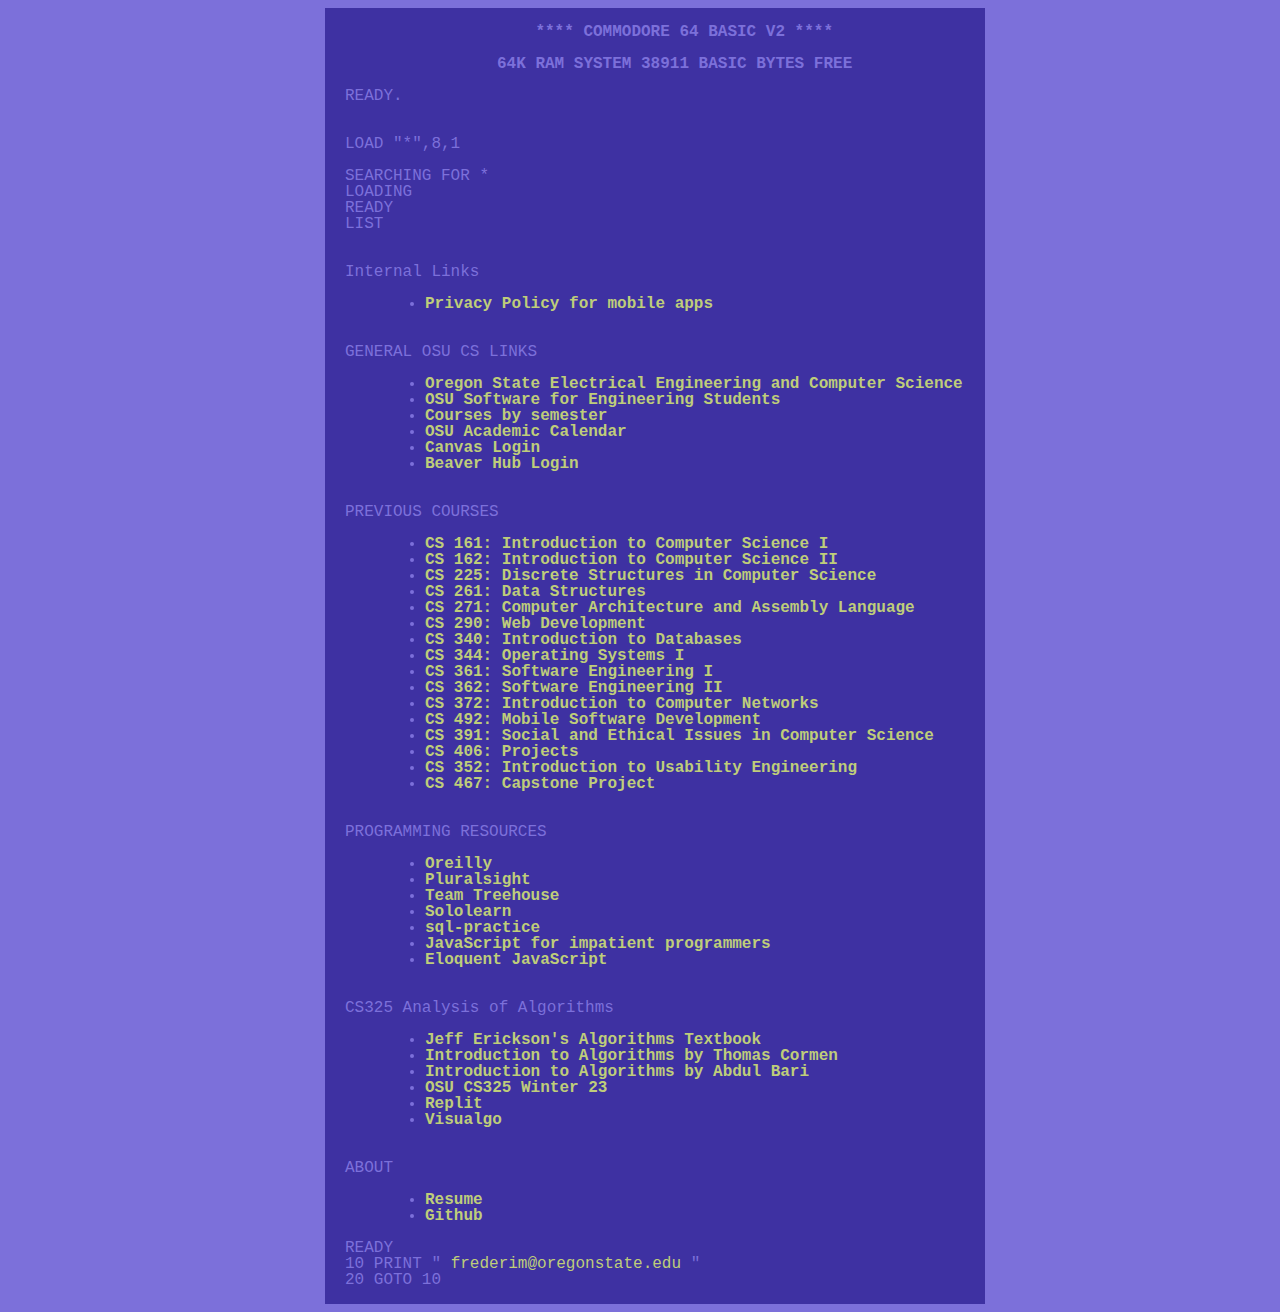
==== index.html @ d90467c4 "added CS325 links" ====
<!DOCTYPE html>
<html lang="en">
	<head>
		<meta charset="UTF-8">
		<meta http-equiv="Content-Type" content="text/html; charset=UTF-8">
		<meta name="viewport" content="width=660">
		<link rel="stylesheet" href="css/stylesheet.css" type="text/css" media="screen">
		<link rel="icon" type="image/gif" href="images/icons/favicon.gif">
		<title>Matt's C64 Web Page</title>
		
	</head>
	<body>
		<div id="mainscreen">
			<div id="header">
				<br>
				&nbsp;&nbsp;&nbsp;&nbsp;**** COMMODORE 64 BASIC V2 ****
				<br>
				<br>
				&nbsp; 64K RAM SYSTEM&nbsp;38911 BASIC BYTES FREE
				<br>
				<br>
			</div>
			 READY.
			 <div>
				<img class="block" src="images/cursor.gif" alt=""></img>
			</div>
			<br>
			 LOAD "*",8,1
			<br>
			<br>
		     SEARCHING FOR *
			<br>
			 LOADING
			<br>
			 READY
			<br>

			 LIST
		<!-- </div> -->
		<section>
			<p class="subheader">
				<br>
				Internal Links
				<br>
			</p>
			<nav>
				<ul>
					<li>
						<a href="PrivacyPolicy.html"> Privacy Policy for mobile apps</a>
					</li>
				</ul>
			</nav>
		</section>
		<section>
			<p class="subheader">
				<br>
				GENERAL OSU CS LINKS
				<br>
			</p>
			<nav>
				<ul>
					<li>
						<a href="https://eecs.oregonstate.edu/" target="_blank">Oregon State Electrical Engineering and Computer Science</a>
					</li>
					<li>
						<a href="https://it.engineering.oregonstate.edu/download-software" target="_blank">OSU Software for Engineering Students</a>
					</li>
					<li>
						<a href="https://classes.engr.oregonstate.edu/eecs/" target="_blank">Courses by semester</a>
					</li>
					<li>
						<a href="https://registrar.oregonstate.edu/osu-academic-calendar" target="_blank">OSU Academic Calendar</a>
					</li>
					<li>
						<a href="https://ecampus.oregonstate.edu/services/start/canvas-login.htm/" target="_blank">Canvas Login</a>
					</li>
					<li>
						<a href="https://uit.oregonstate.edu/beaver-hub" target="_blank">Beaver Hub Login</a>
					</li>
				</ul>
			</nav>
		</section>
		<section>
			<p class="subheader">
				<br>
				PREVIOUS COURSES
				<br> 
			</p>
			<aside>
				<ul>
					<li>
						<a href="https://ecampus.oregonstate.edu/soc/ecatalog/ecoursedetail.htm?subject=CS&coursenumber=161&termcode=ALL" target="_blank">CS 161: Introduction to Computer Science I</a>
					</li>
					<li>
						<a href="https://ecampus.oregonstate.edu/soc/ecatalog/ecoursedetail.htm?subject=CS&coursenumber=162&termcode=ALL" target="_blank">CS 162: Introduction to Computer Science II</a>
					</li>
					<li>
						<a href="https://ecampus.oregonstate.edu/soc/ecatalog/ecoursedetail.htm?termcode=all&coursenumber=225&subject=CS" target="_blank">CS 225: Discrete Structures in Computer Science</a>
					</li>
					<li>
						<a href="https://ecampus.oregonstate.edu/soc/ecatalog/ecoursedetail.htm?termcode=all&coursenumber=261&subject=CS" target="_blank">CS 261: Data Structures</a>
					</li>
					<li>
						<a href="https://ecampus.oregonstate.edu/soc/ecatalog/ecoursedetail.htm?subject=CS&coursenumber=271&termcode=all" target="_blank">CS 271: Computer Architecture and Assembly Language</a>
					</li>
					<li>
						<a href="https://ecampus.oregonstate.edu/soc/ecatalog/ecoursedetail.htm?subject=CS&coursenumber=290" target="_blank">CS 290: Web Development</a>
					</li>
					<li>
						<a href="https://ecampus.oregonstate.edu/soc/ecatalog/ecoursedetail.htm?subject=CS&coursenumber=340" target="_blank">CS 340: Introduction to Databases</a>
					</li>
					<li>
						<a href="https://ecampus.oregonstate.edu/soc/ecatalog/ecoursedetail.htm?subject=CS&coursenumber=344&termcode=all" target="_blank">CS 344: Operating Systems I</a>
					</li>
					<li>
						<a href="https://ecampus.oregonstate.edu/soc/ecatalog/ecoursedetail.htm?termcode=all&coursenumber=361&subject=CS" target="_blank">CS 361: Software Engineering I</a>
					</li>
					<li>
						<a href="https://ecampus.oregonstate.edu/soc/ecatalog/ecoursedetail.htm?termcode=all&coursenumber=362&subject=CS" target="_blank">CS 362: Software Engineering II</a>
					</li>
					<li>
						<a href="https://ecampus.oregonstate.edu/soc/ecatalog/ecoursedetail.htm?coursenumber=372&subject=CS" target="_blank">CS 372: Introduction to Computer Networks</a>
					</li>
					<li>
						<a href="https://ecampus.oregonstate.edu/soc/ecatalog/ecoursedetail.htm?termcode=all&coursenumber=492&subject=CS" target="_blank">CS 492: Mobile Software Development</a>
					</li>
					<li>
						<a href="https://ecampus.oregonstate.edu/soc/ecatalog/ecoursedetail.htm?termcode=all&coursenumber=391&subject=CS" target="_blank">CS 391: Social and Ethical Issues in Computer Science</a>
					</li>
					<li>
						<a href="https://ecampus.oregonstate.edu/soc/ecatalog/ecoursedetail.htm?subject=CS&coursenumber=406&termcode=all" target="_blank">CS 406: Projects</a>
					</li>
					<li>
						<a href="https://ecampus.oregonstate.edu/soc/ecatalog/ecoursedetail.htm?subject=CS&coursenumber=352&termcode=ALL" target="_blank">CS 352: Introduction to Usability Engineering</a>
					</li>
					<li>
						<a href="https://ecampus.oregonstate.edu/soc/ecatalog/ecoursedetail.htm?subject=CS&coursenumber=467&termcode=ALL" target="_blank">CS 467: Capstone Project</a>
					</li>
				</ul>
			</aside>
		</section>
		<section>
			<p class="subheader">
				<br>
				PROGRAMMING RESOURCES
				<br>
			</p>
			<nav>
				<ul>
					<li>
						<a href="https://learning.oreilly.com/" target="_blank"> Oreilly </a>
					</li>
					<li>
						<a href="https://www.pluralsight.com/" target="_blank"> Pluralsight</a>
					</li>
					<li>
						<a href="https://teamtreehouse.com/" target="_blank"> Team Treehouse </a>
					</li>
					<li>
						<a href="https://www.sololearn.com/" target="_blank"> Sololearn </a>
					</li>
					<li>
						<a href="https://www.sql-practice.com/" target="_blank"> sql-practice </a>
					</li>
					<li>
						<a href="https://exploringjs.com/impatient-js/toc.html" target="_blank"> JavaScript for impatient programmers</a>
					</li>
					<li>
						<a href="https://eloquentjavascript.net/" target="_blank"> Eloquent JavaScript</a>
					</li>
				</ul>
			</nav>
			</section>
			<section>
			<p class="subheader">
				<br>
				CS325 Analysis of Algorithms
				<br>
			</p>
			<aside>
				<ul>
					<li>
						<a href="https://jeffe.cs.illinois.edu/teaching/algorithms/" target="_blank"> Jeff Erickson's Algorithms Textbook</a>
					</li>
					<li>
						<a href="https://canvas.oregonstate.edu/courses/1901711/assignments/syllabus" target"_blank"> Introduction to Algorithms by Thomas Cormen</a>
					</li>
					<li>
						<a href="https://www.youtube.com/watch?v=0IAPZzGSbME&list=PLDN4rrl48XKpZkf03iYFl-O29szjTrs_O" target="_blank"> Introduction to Algorithms by Abdul Bari</a>
					</li>
					<li>
						<a href="https://canvas.oregonstate.edu/courses/1901711/assignments/syllabus" target="_blank"> OSU CS325 Winter 23</a>
					</li>
					<li>
						<a href="https://replit.com/" target="_blank"> Replit</a>
					</li>
					<li>
						<a href="https://visualgo.net/en" target="_blank"> Visualgo</a>
					</li>
				</ul>
			</aside>
			<p class="subheader">
				<br>
				ABOUT
				<br>
			</p>
				<ul>
					<li>
						<a href="resume/cv.pdf" target="_blank">Resume</a>
					</li>
					<li>
						<a href="github.com/frederim" target="_blank">Github</a>
					</li>
				</ul>
		</section>
		<section>
			<div class="subheader">
				READY
				<br>
				10 PRINT "
				<a href="=mailto:frederim@oregonstate.edu" target="_blank">frederim@oregonstate.edu</a>
				"
				<br>
				20 GOTO 10
				<br>
				<br>
			</div>
	</div>
	</section>
	<img class="displaynone" src="images/pipempty16.png" alt=""></img>	
	</body>
</html>
---- css/stylesheet.css ----
/*
  C64 font is 16x16 px, screen width 640 px
  light blue: #7c70da
  dark blue:  #3e31a2
  yellow: #bfcd7a
  green: #64974f
  white: #fff
*/


/* Generated by Font Squirrel (http://www.fontsquirrel.com)  */
/* Unicode range: 0021-007e,00a1-00ff,2500-25f7 */

/* Thanks for this awesome font * http://www.kreativekorp.com/software/fonts/c64.shtml */

@font-face {   
    src: url(fonts/PetMe.ttf);
    font-family: PetMe64Medium;
 /*   font-weight: normal;
    font-style: normal;
	font-variant: normal;
 */
}

:focus {
	outline: 1px dotted #7c70da;
}

body {
	background-color: #7c70da;
	color: #7c70da;
	/*
	font-family: Arial,Helvetica,sans-serif;
	*/
	font-size: 16px;
	line-height: 16px;
	padding-left: 30px;
}

#header {
	text-align: center;
	font-family: PetMe64Medium, monospace;
    font-weight: bold;
    font-style: normal;
	font-variant: normal;
}

#mainscreen {
	font-family: PetMe64Medium, monospace;
	margin: 0 auto;
	width: 640px;
	border: 0;
	background-color: #3e31a2;
	text-align: left;
	padding-left: 20px;
}

ul {
	list-style-image: url('images/pipfull16.png');
	/*
	list-style-position: inside;
	margin-left: 16px;
	*/
	margin-left: 40px;
}

ul li:hover {
	list-style-image: url('images/pipempty16.png');
}

.displaynone {
	display: none;
}

.ttlinktext {
	font-family: Courier,sans-serif;
}

a {
	text-decoration: none;
}

ul a {
	font-weight: bold;
}

a:link {
	color: #bfcd7a;
}

 a:visited {
	color: #64974f;
} 

a:hover {
	color: #3e31a2;
	background-color: #bfcd7a;
}

a:visited:hover {
	color: #3e31a2;
	background-color: #64974f;
}

a:active {
	color: #3e31a2;
	background-color: #ffffff;
}

.block {
	display: block;
}

.subheader {
	margin-top: 16px;
	font-family: PetMe64Medium, monospace;
	border: 0;
	background-color: #3e31a2;
	text-align: left;

}

@media (max-device-width: 480px) {
	#header, .subheader {
		-webkit-text-size-adjust: none;
	}
}
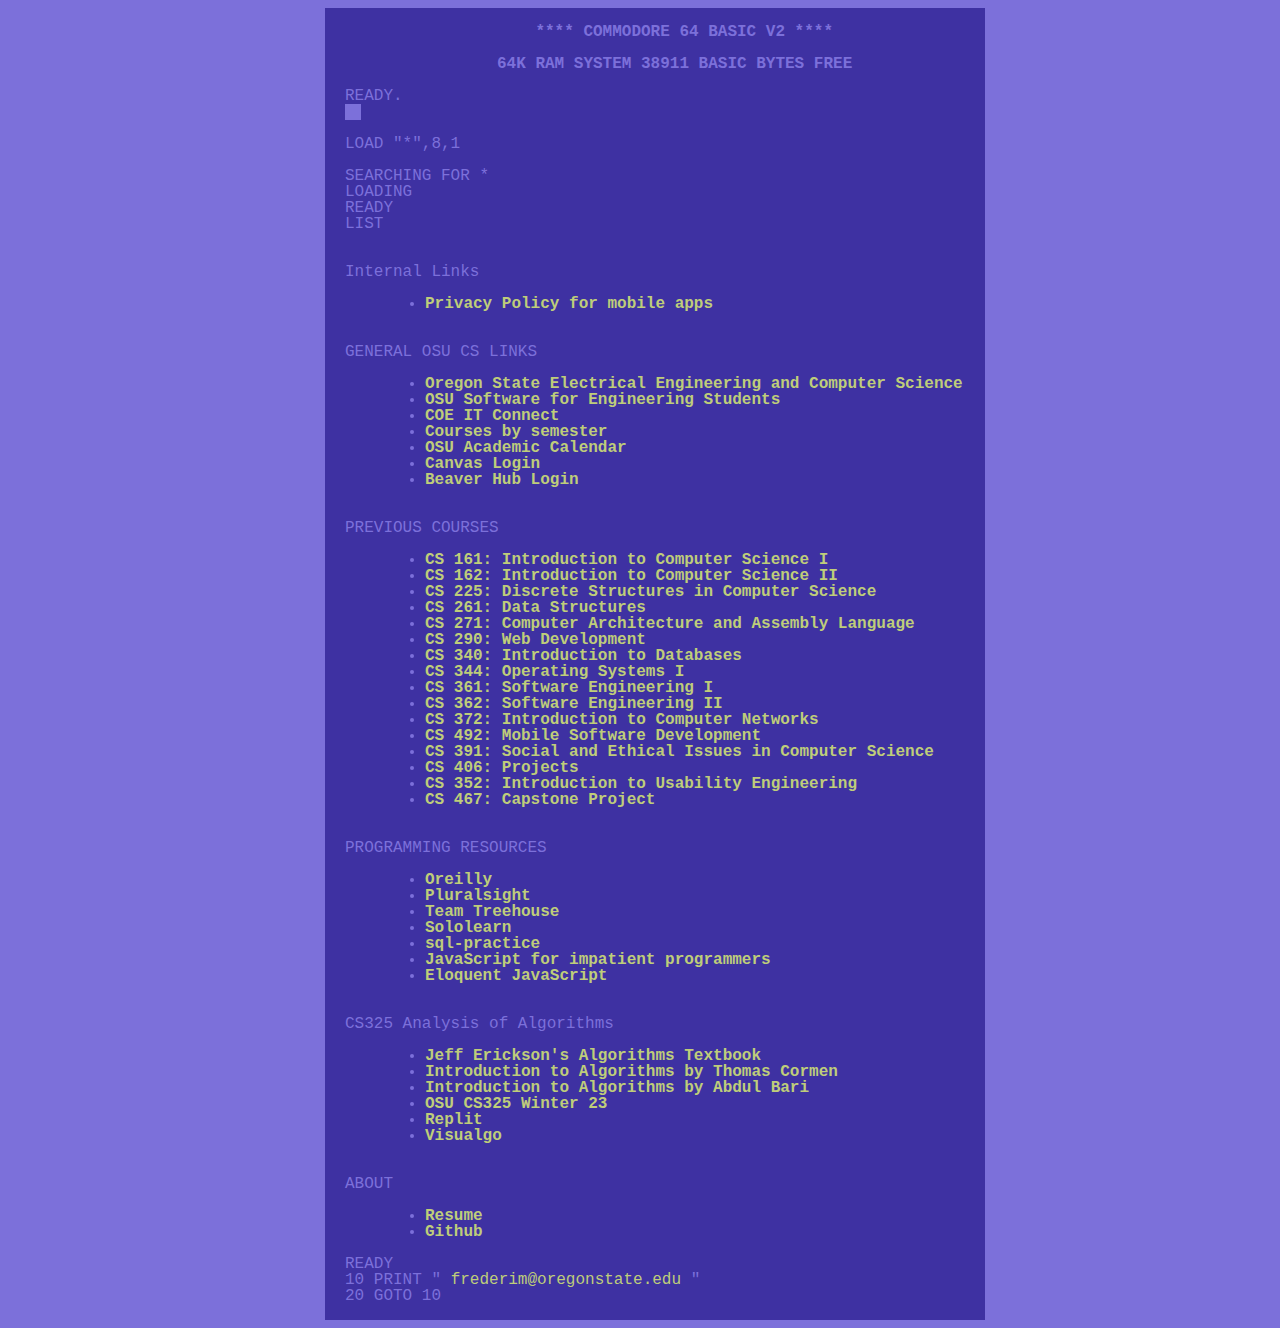
==== commit d0067099: "added COE IT Connect" ====
--- a/index.html
+++ b/index.html
@@ -66,6 +66,9 @@
 						<a href="https://it.engineering.oregonstate.edu/download-software" target="_blank">OSU Software for Engineering Students</a>
 					</li>
 					<li>
+						<a href="https://it.engineering.oregonstate.edu/connect" target="_blank">COE IT Connect</a>
+					</li>
+					<li>
 						<a href="https://classes.engr.oregonstate.edu/eecs/" target="_blank">Courses by semester</a>
 					</li>
 					<li>
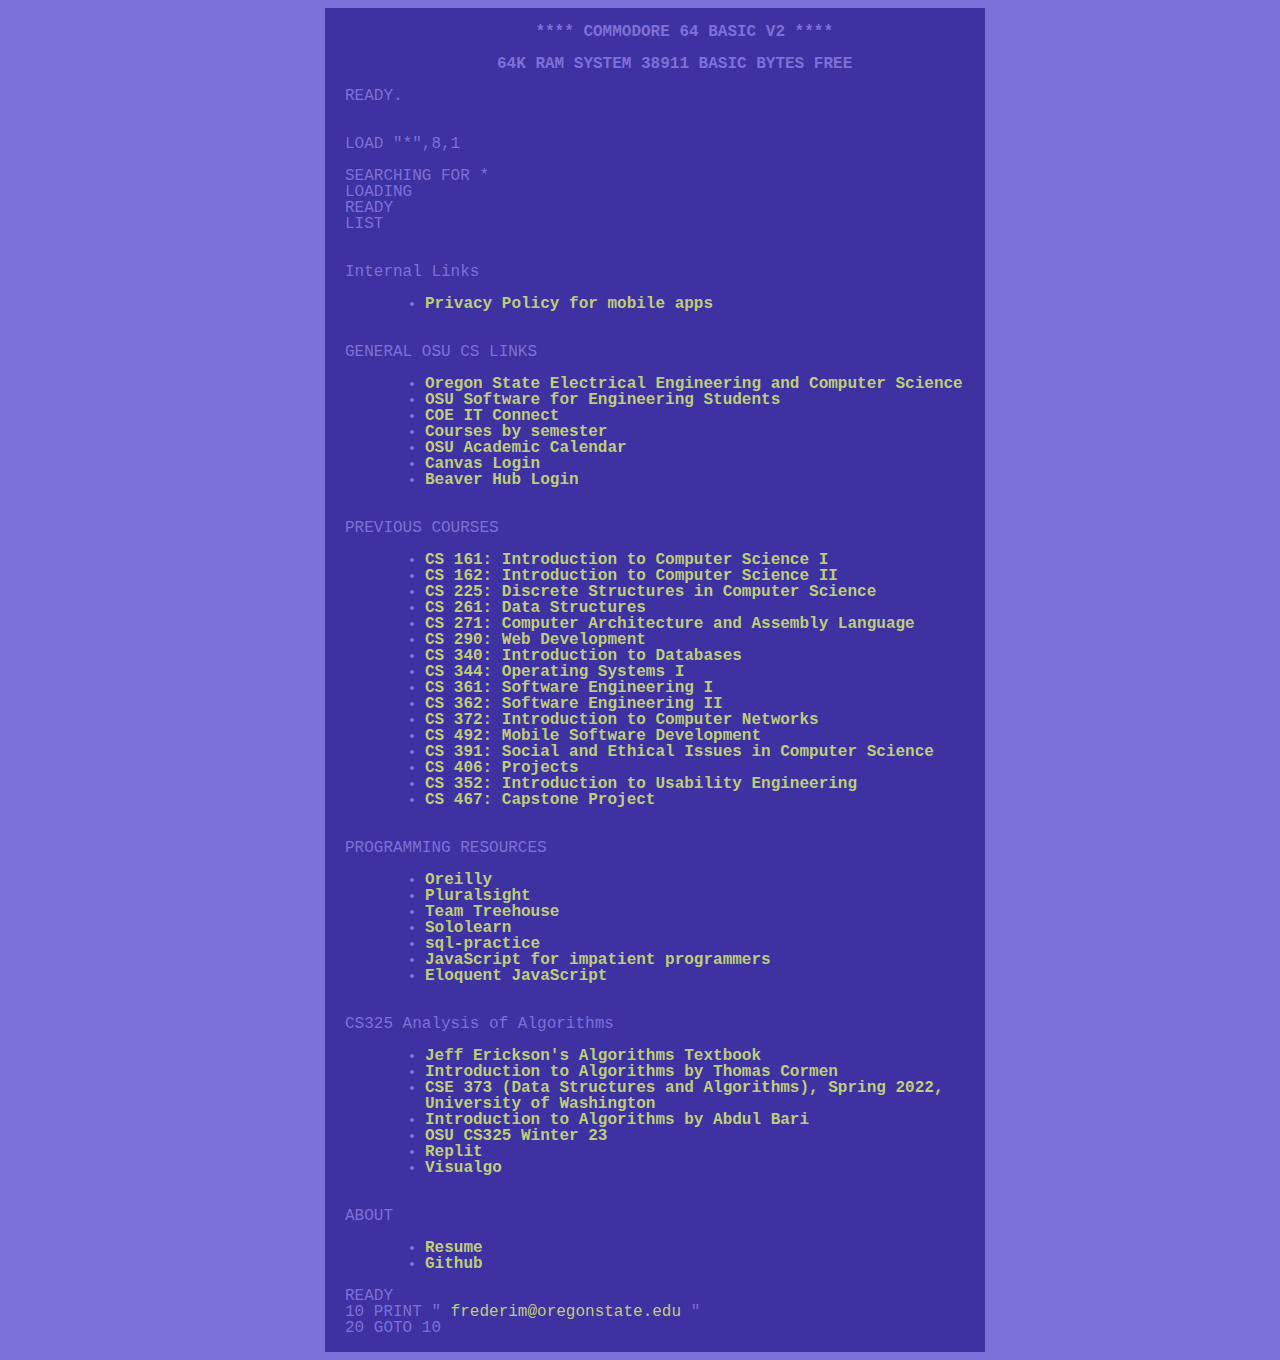
==== commit 127d14e4: "adding CSE 373 link" ====
--- a/index.html
+++ b/index.html
@@ -189,13 +189,16 @@
 						<a href="https://canvas.oregonstate.edu/courses/1901711/assignments/syllabus" target"_blank"> Introduction to Algorithms by Thomas Cormen</a>
 					</li>
 					<li>
+						<a href="https://courses.cs.washington.edu/courses/cse373/22sp/" target"_blank"> CSE 373 (Data Structures and Algorithms), Spring 2022, University of Washington</a>
+					</li>
+					<li>
 						<a href="https://www.youtube.com/watch?v=0IAPZzGSbME&list=PLDN4rrl48XKpZkf03iYFl-O29szjTrs_O" target="_blank"> Introduction to Algorithms by Abdul Bari</a>
 					</li>
 					<li>
 						<a href="https://canvas.oregonstate.edu/courses/1901711/assignments/syllabus" target="_blank"> OSU CS325 Winter 23</a>
 					</li>
 					<li>
-						<a href="https://replit.com/" target="_blank"> Replit</a>
+						<a href="https://www.programiz.com/python-programming/online-compiler/" target="_blank"> Replit</a>
 					</li>
 					<li>
 						<a href="https://visualgo.net/en" target="_blank"> Visualgo</a>
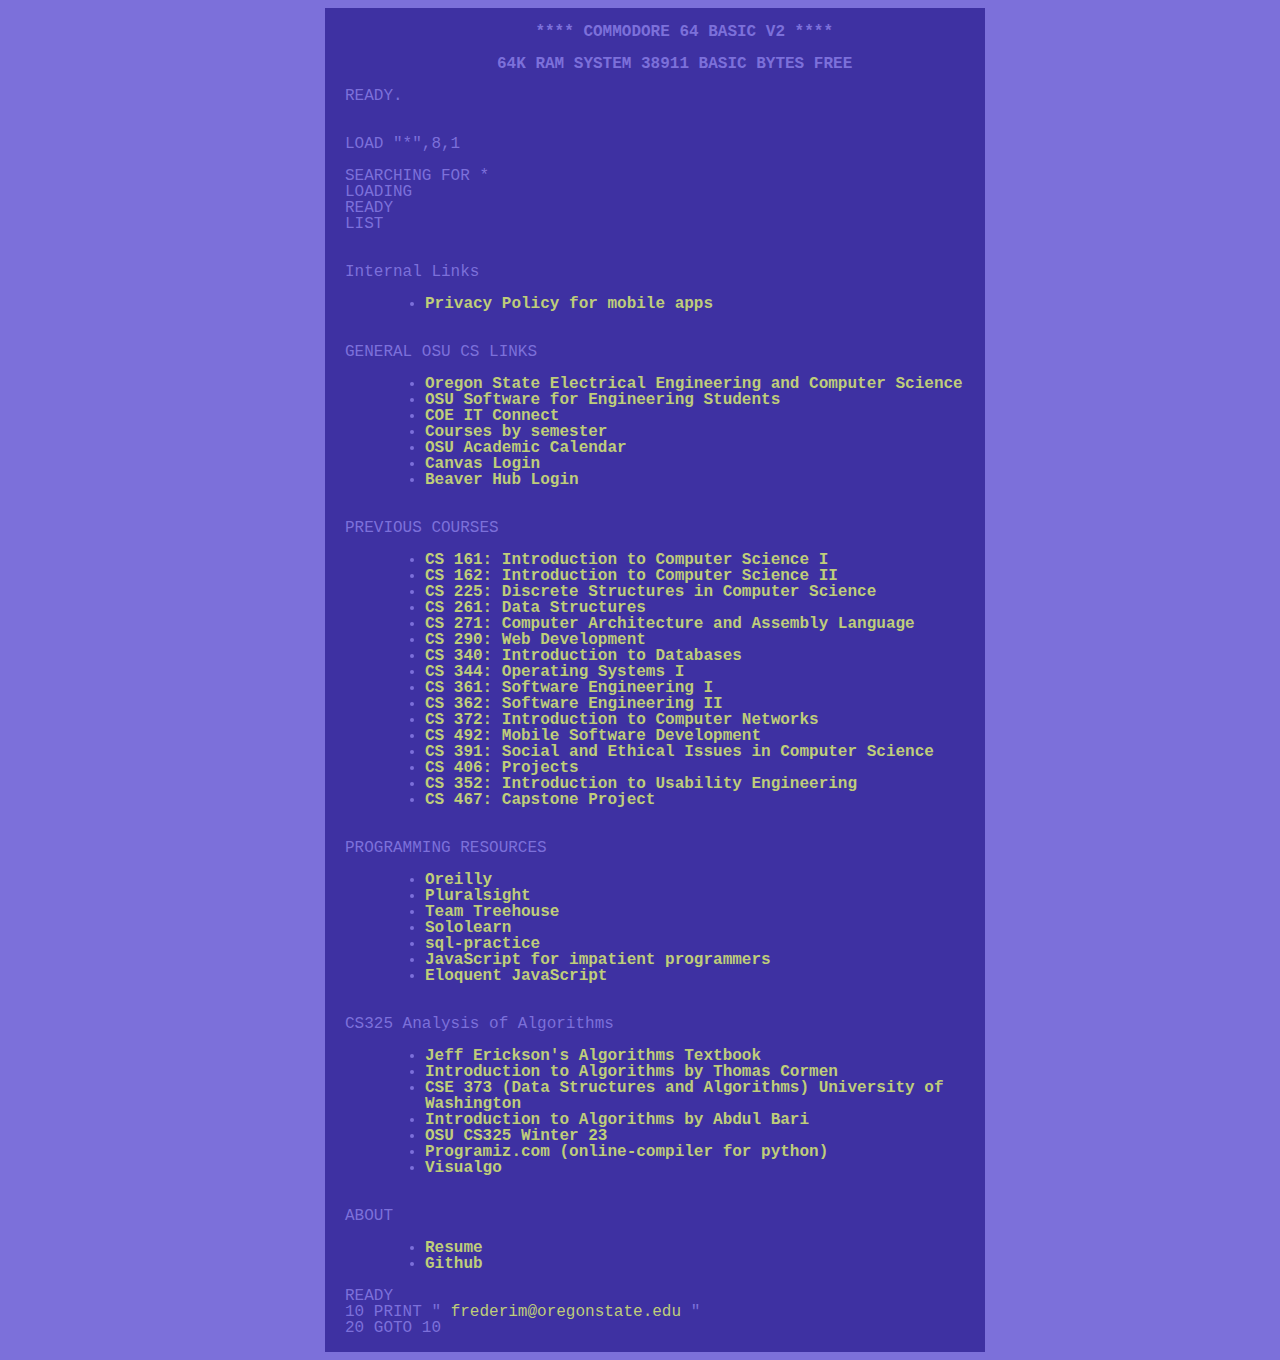
==== commit eed416e8: "removing replit.com for programiz.com online compiler" ====
--- a/index.html
+++ b/index.html
@@ -189,7 +189,7 @@
 						<a href="https://canvas.oregonstate.edu/courses/1901711/assignments/syllabus" target"_blank"> Introduction to Algorithms by Thomas Cormen</a>
 					</li>
 					<li>
-						<a href="https://courses.cs.washington.edu/courses/cse373/22sp/" target"_blank"> CSE 373 (Data Structures and Algorithms), Spring 2022, University of Washington</a>
+						<a href="https://courses.cs.washington.edu/courses/cse373/22sp/" target"_blank"> CSE 373 (Data Structures and Algorithms) University of Washington</a>
 					</li>
 					<li>
 						<a href="https://www.youtube.com/watch?v=0IAPZzGSbME&list=PLDN4rrl48XKpZkf03iYFl-O29szjTrs_O" target="_blank"> Introduction to Algorithms by Abdul Bari</a>
@@ -198,7 +198,7 @@
 						<a href="https://canvas.oregonstate.edu/courses/1901711/assignments/syllabus" target="_blank"> OSU CS325 Winter 23</a>
 					</li>
 					<li>
-						<a href="https://www.programiz.com/python-programming/online-compiler/" target="_blank"> Replit</a>
+						<a href="https://www.programiz.com/python-programming/online-compiler/" target="_blank"> Programiz.com (online-compiler for python)</a>
 					</li>
 					<li>
 						<a href="https://visualgo.net/en" target="_blank"> Visualgo</a>
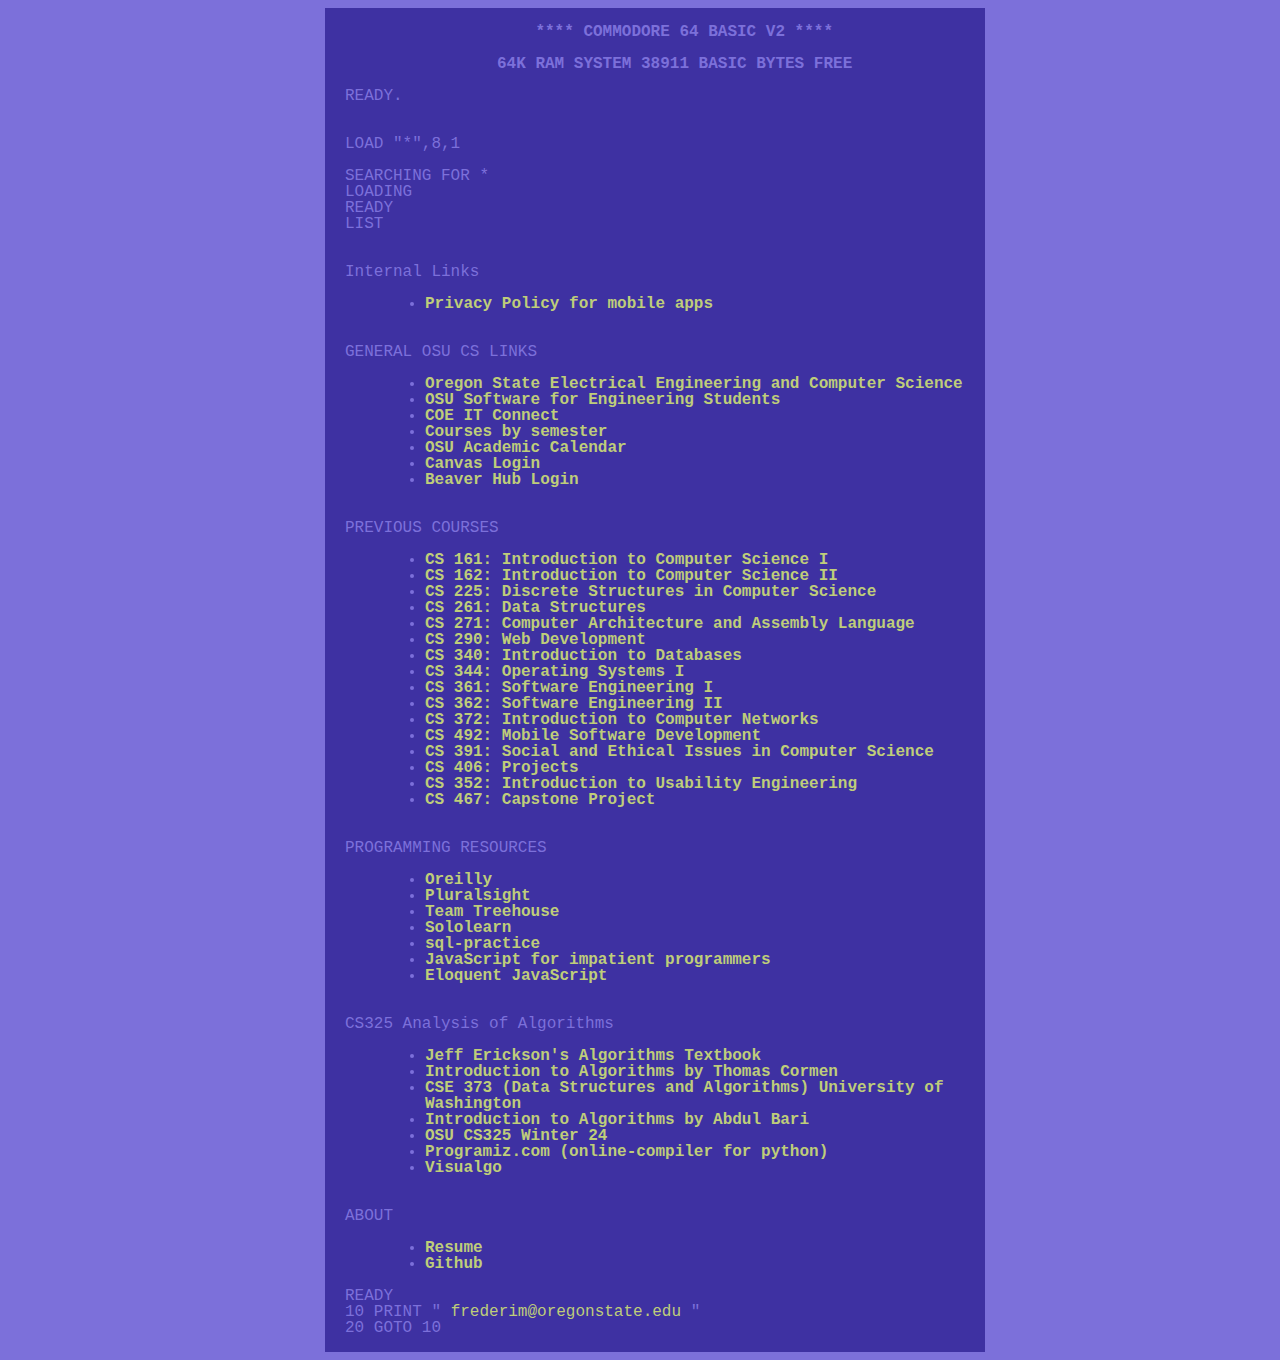
==== commit 865e088e: "added CSE 373 for Winter 24" ====
--- a/index.html
+++ b/index.html
@@ -173,7 +173,7 @@
 					</li>
 				</ul>
 			</nav>
-			</section>
+			</section> 
 			<section>
 			<p class="subheader">
 				<br>
@@ -195,7 +195,7 @@
 						<a href="https://www.youtube.com/watch?v=0IAPZzGSbME&list=PLDN4rrl48XKpZkf03iYFl-O29szjTrs_O" target="_blank"> Introduction to Algorithms by Abdul Bari</a>
 					</li>
 					<li>
-						<a href="https://canvas.oregonstate.edu/courses/1901711/assignments/syllabus" target="_blank"> OSU CS325 Winter 23</a>
+						<a href="https://www.youtube.com/playlist?list=PLEcoVsAaONjd5n69K84sSmAuvTrTQT_Nl" target="_blank"> OSU CS325 Winter 24</a>
 					</li>
 					<li>
 						<a href="https://www.programiz.com/python-programming/online-compiler/" target="_blank"> Programiz.com (online-compiler for python)</a>
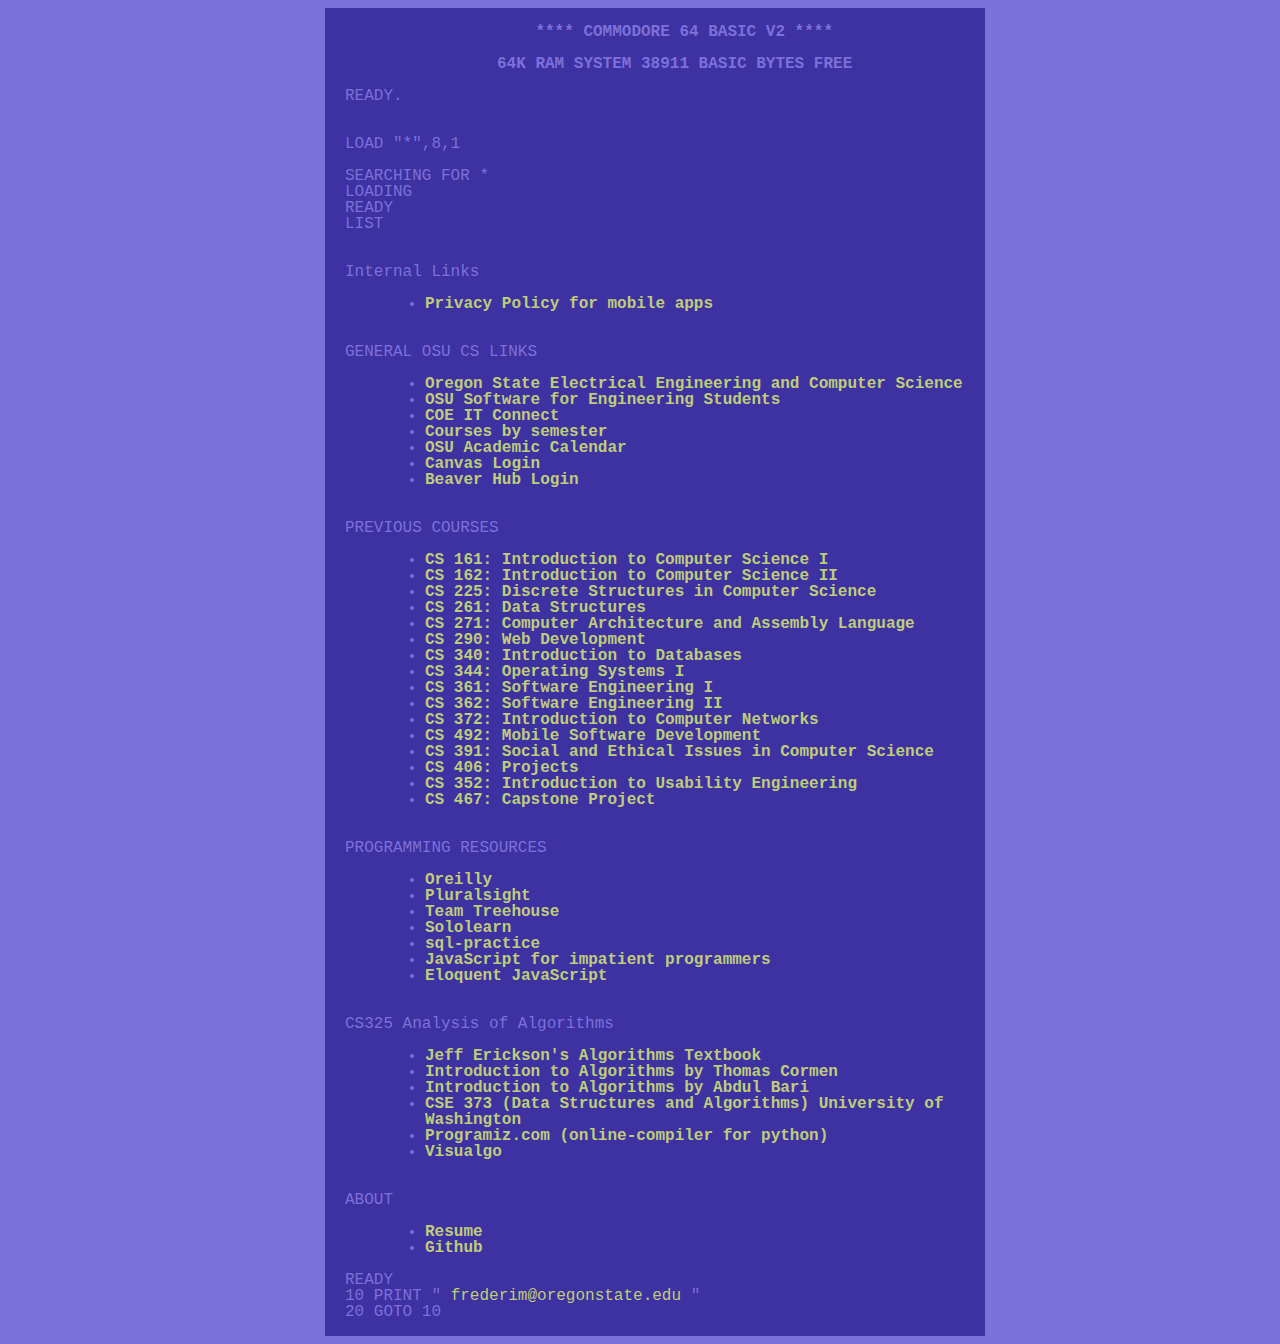
==== commit d4fad03d: "fixed the CS373 link" ====
--- a/index.html
+++ b/index.html
@@ -189,13 +189,10 @@
 						<a href="https://canvas.oregonstate.edu/courses/1901711/assignments/syllabus" target"_blank"> Introduction to Algorithms by Thomas Cormen</a>
 					</li>
 					<li>
-						<a href="https://courses.cs.washington.edu/courses/cse373/22sp/" target"_blank"> CSE 373 (Data Structures and Algorithms) University of Washington</a>
-					</li>
-					<li>
 						<a href="https://www.youtube.com/watch?v=0IAPZzGSbME&list=PLDN4rrl48XKpZkf03iYFl-O29szjTrs_O" target="_blank"> Introduction to Algorithms by Abdul Bari</a>
 					</li>
 					<li>
-						<a href="https://www.youtube.com/playlist?list=PLEcoVsAaONjd5n69K84sSmAuvTrTQT_Nl" target="_blank"> OSU CS325 Winter 24</a>
+						<a href="https://www.youtube.com/playlist?list=PLEcoVsAaONjd5n69K84sSmAuvTrTQT_Nl" target="_blank"> CSE 373 (Data Structures and Algorithms) University of Washington</a>
 					</li>
 					<li>
 						<a href="https://www.programiz.com/python-programming/online-compiler/" target="_blank"> Programiz.com (online-compiler for python)</a>
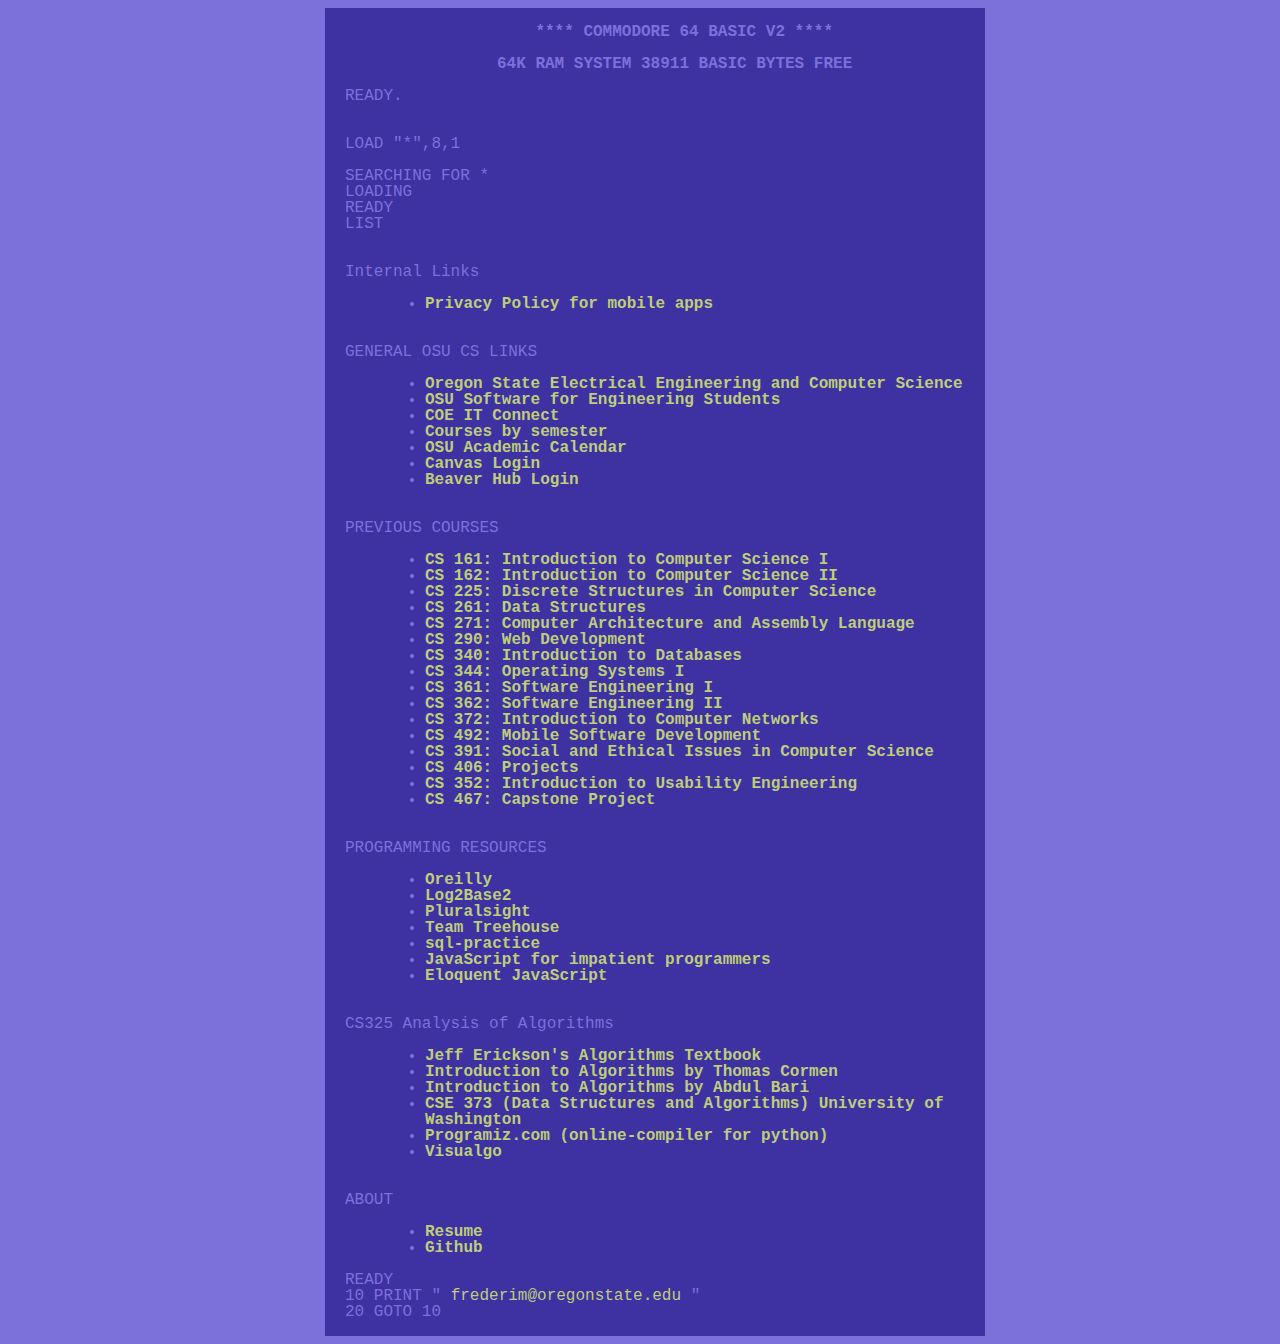
==== commit c4a220a8: "added log2base2" ====
--- a/index.html
+++ b/index.html
@@ -154,13 +154,13 @@
 						<a href="https://learning.oreilly.com/" target="_blank"> Oreilly </a>
 					</li>
 					<li>
+						<a href="https://log2base2.com/login" target="_blank"> Log2Base2 </a>
+					</li>
+					<li>
 						<a href="https://www.pluralsight.com/" target="_blank"> Pluralsight</a>
 					</li>
 					<li>
 						<a href="https://teamtreehouse.com/" target="_blank"> Team Treehouse </a>
-					</li>
-					<li>
-						<a href="https://www.sololearn.com/" target="_blank"> Sololearn </a>
 					</li>
 					<li>
 						<a href="https://www.sql-practice.com/" target="_blank"> sql-practice </a>
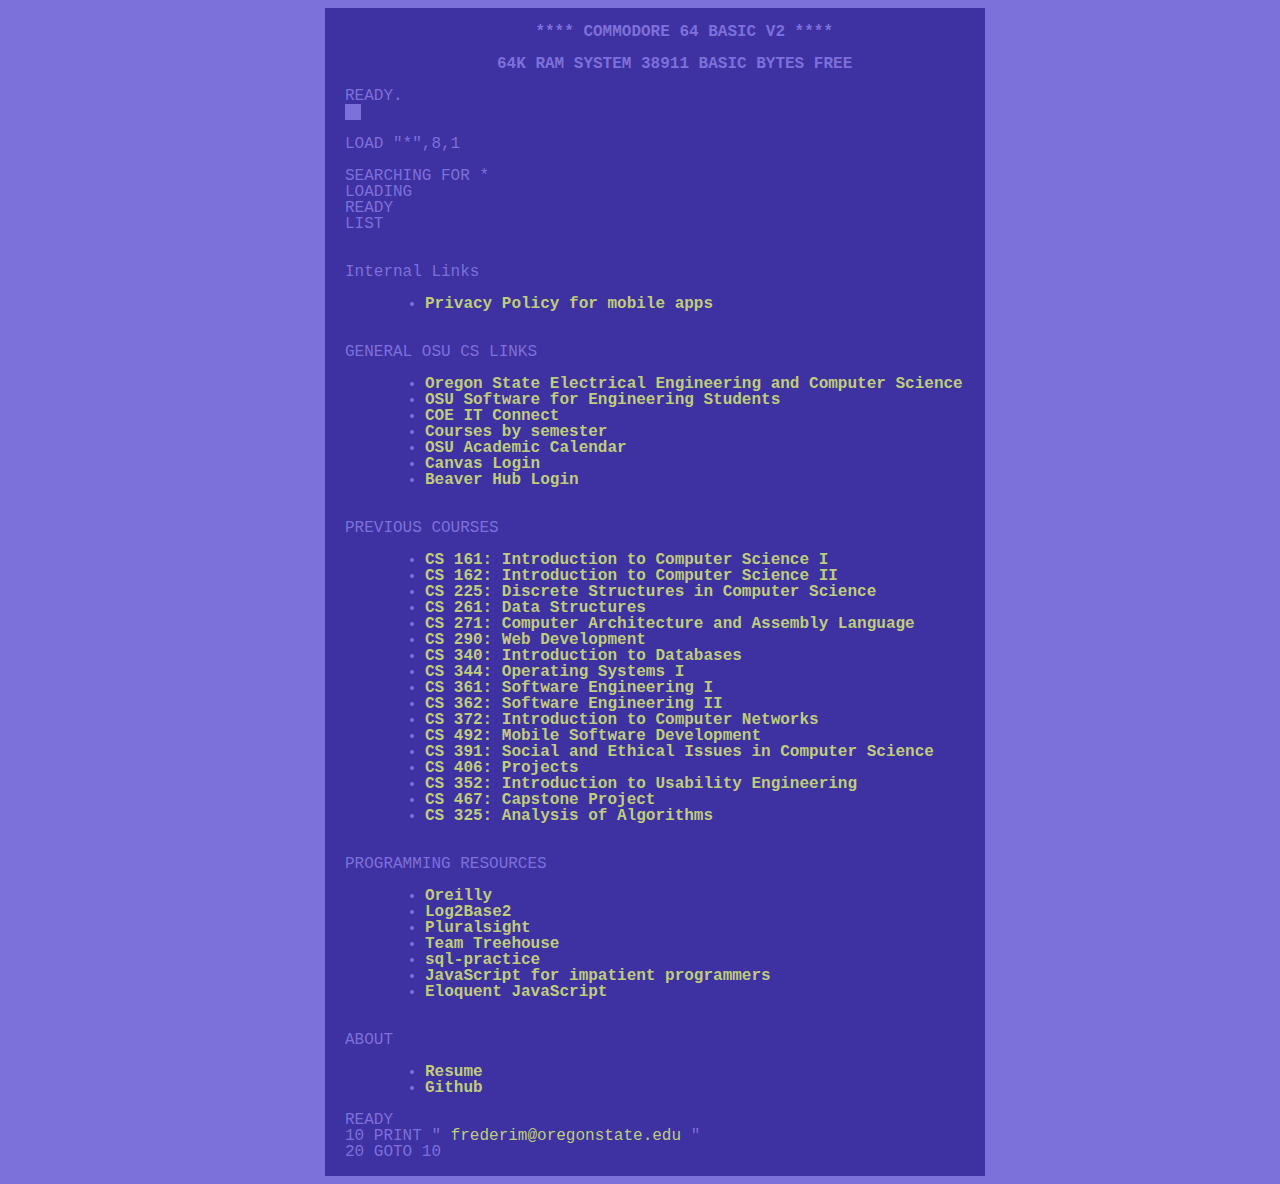
==== commit c694bfa2: "added CS 325 to previous courses section" ====
--- a/index.html
+++ b/index.html
@@ -139,6 +139,9 @@
 					<li>
 						<a href="https://ecampus.oregonstate.edu/soc/ecatalog/ecoursedetail.htm?subject=CS&coursenumber=467&termcode=ALL" target="_blank">CS 467: Capstone Project</a>
 					</li>
+					<li>
+						<a href="https://ecampus.oregonstate.edu/soc/ecatalog/ecoursedetail.htm?subject=CS&coursenumber=325&termcode=ALL" target="_blank">CS 325: Analysis of Algorithms</a>
+					</li>
 				</ul>
 			</aside>
 		</section>
@@ -175,33 +178,7 @@
 			</nav>
 			</section> 
 			<section>
-			<p class="subheader">
-				<br>
-				CS325 Analysis of Algorithms
-				<br>
-			</p>
-			<aside>
-				<ul>
-					<li>
-						<a href="https://jeffe.cs.illinois.edu/teaching/algorithms/" target="_blank"> Jeff Erickson's Algorithms Textbook</a>
-					</li>
-					<li>
-						<a href="https://canvas.oregonstate.edu/courses/1901711/assignments/syllabus" target"_blank"> Introduction to Algorithms by Thomas Cormen</a>
-					</li>
-					<li>
-						<a href="https://www.youtube.com/watch?v=0IAPZzGSbME&list=PLDN4rrl48XKpZkf03iYFl-O29szjTrs_O" target="_blank"> Introduction to Algorithms by Abdul Bari</a>
-					</li>
-					<li>
-						<a href="https://www.youtube.com/playlist?list=PLEcoVsAaONjd5n69K84sSmAuvTrTQT_Nl" target="_blank"> CSE 373 (Data Structures and Algorithms) University of Washington</a>
-					</li>
-					<li>
-						<a href="https://www.programiz.com/python-programming/online-compiler/" target="_blank"> Programiz.com (online-compiler for python)</a>
-					</li>
-					<li>
-						<a href="https://visualgo.net/en" target="_blank"> Visualgo</a>
-					</li>
-				</ul>
-			</aside>
+
 			<p class="subheader">
 				<br>
 				ABOUT
